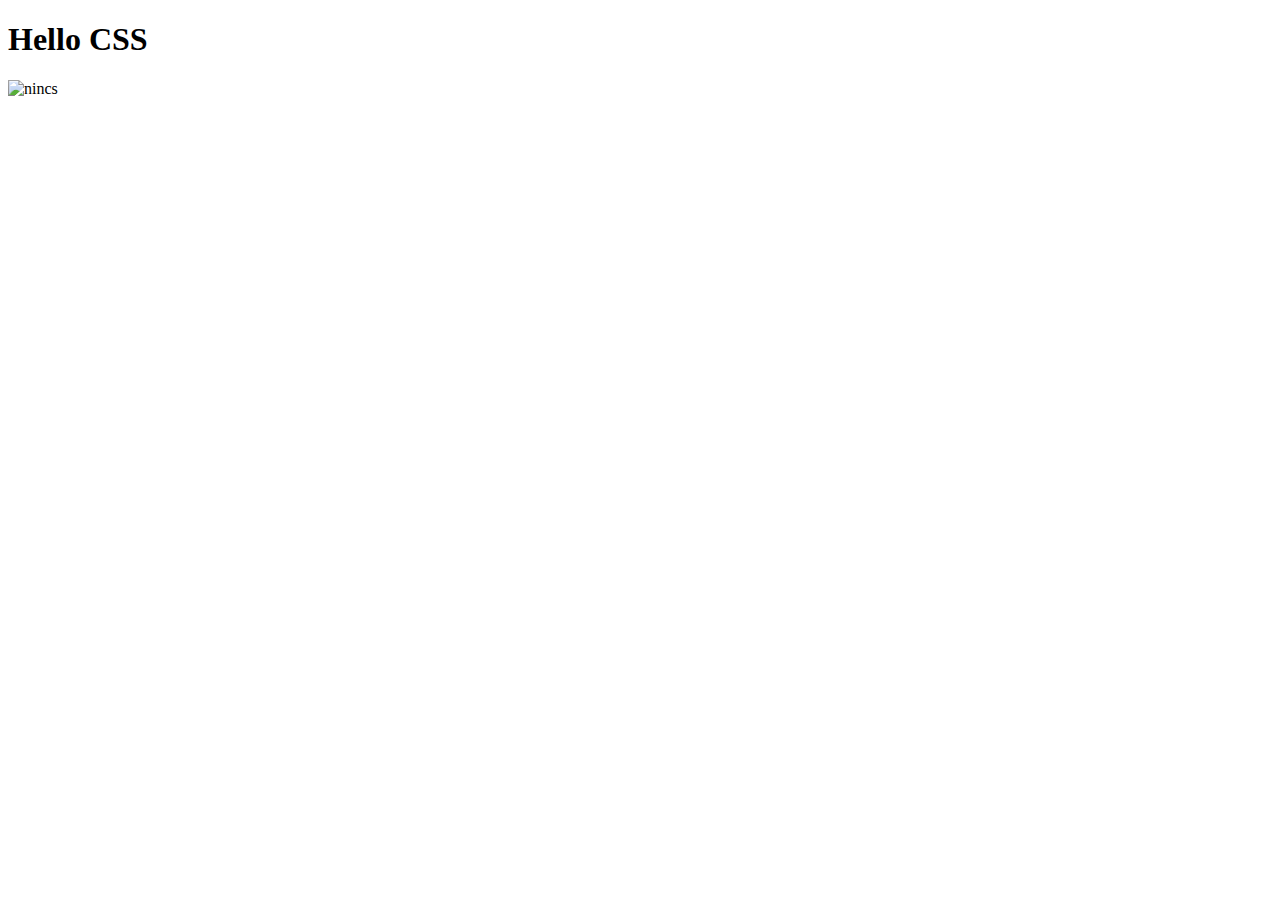
==== CSS/index1.html @ eb6d4f83 "CSS start" ====
<!DOCTYPE html>
<html lang="en">

<head>
    <meta charset="UTF-8">
    <meta http-equiv="X-UA-Compatible" content="IE=edge">
    <meta name="viewport" content="width=device-width, initial-scale=1.0">
    <title>Document</title>
    <link rel="stylesheet" href="/style.css">

</head>

<body>
    <h1>Hello CSS</h1>

<img src="/pic-CSS/Hamster.jpg" alt="nincs">
</body>

</html>
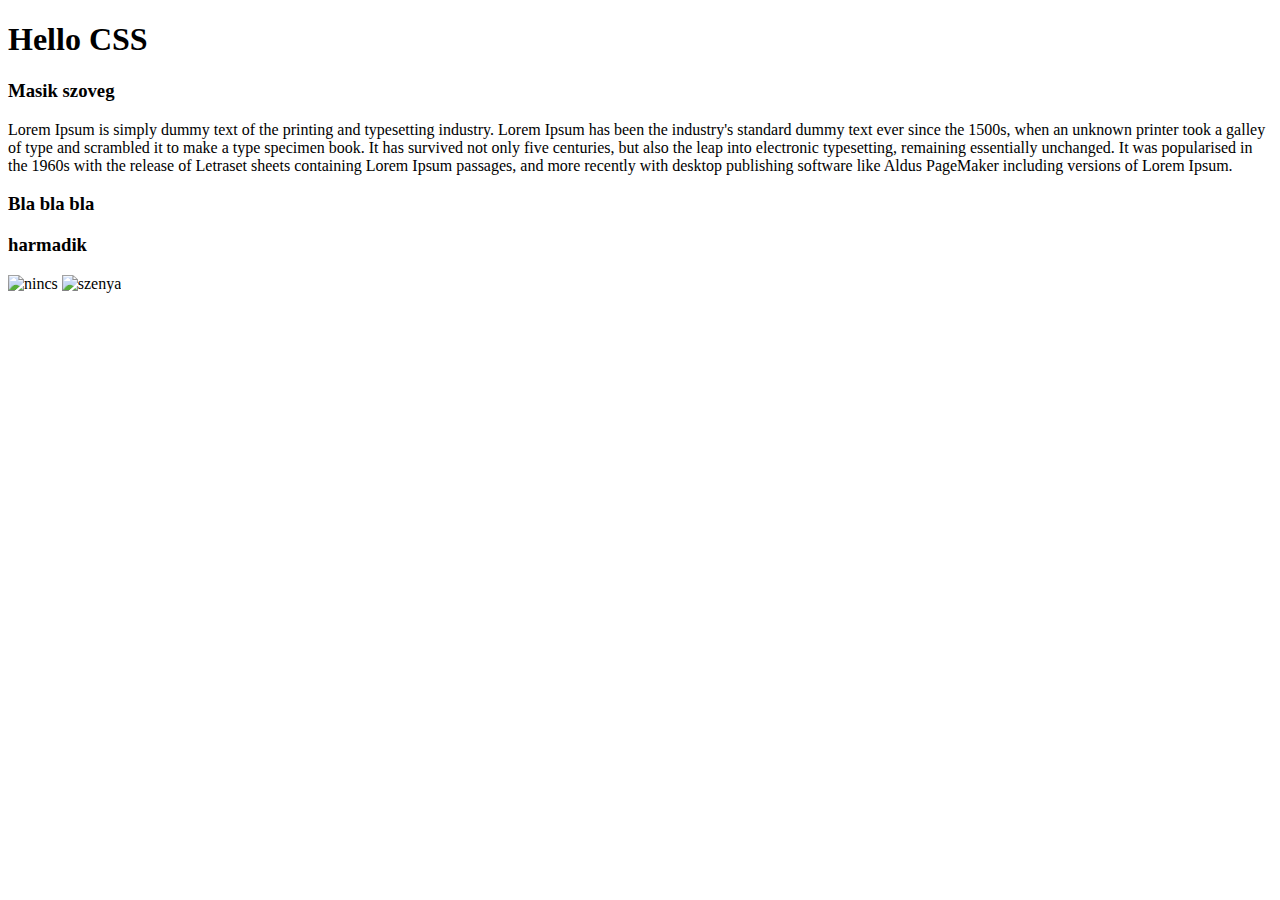
==== commit c3be6343: "CSS 2" ====
--- a/CSS/index1.html
+++ b/CSS/index1.html
@@ -12,8 +12,26 @@
 
 <body>
     <h1>Hello CSS</h1>
+    <h3 id="masik">Masik szoveg</h3>
 
-<img src="/pic-CSS/Hamster.jpg" alt="nincs">
+
+    <p>
+        Lorem Ipsum is simply dummy text of the printing and typesetting industry. Lorem Ipsum has been the industry's
+        standard dummy text ever since the 1500s, when an unknown printer took a galley of type and scrambled it to make
+        a type specimen book. It has survived not only five centuries, but also the leap into electronic typesetting,
+        remaining essentially unchanged. It was popularised in the 1960s with the release of Letraset sheets containing
+        Lorem Ipsum passages, and more recently with desktop publishing software like Aldus PageMaker including versions
+        of Lorem Ipsum.
+    </p>
+
+    <h3 id="bla">Bla bla bla</h3>
+    <h3>
+        harmadik
+    </h3>
+    <img src="/pic-CSS/Hamster.jpg" alt="nincs">
+
+    <img src="/pic-CSS/sima-szenya.jpg" alt="szenya">
+
 </body>
 
 </html>